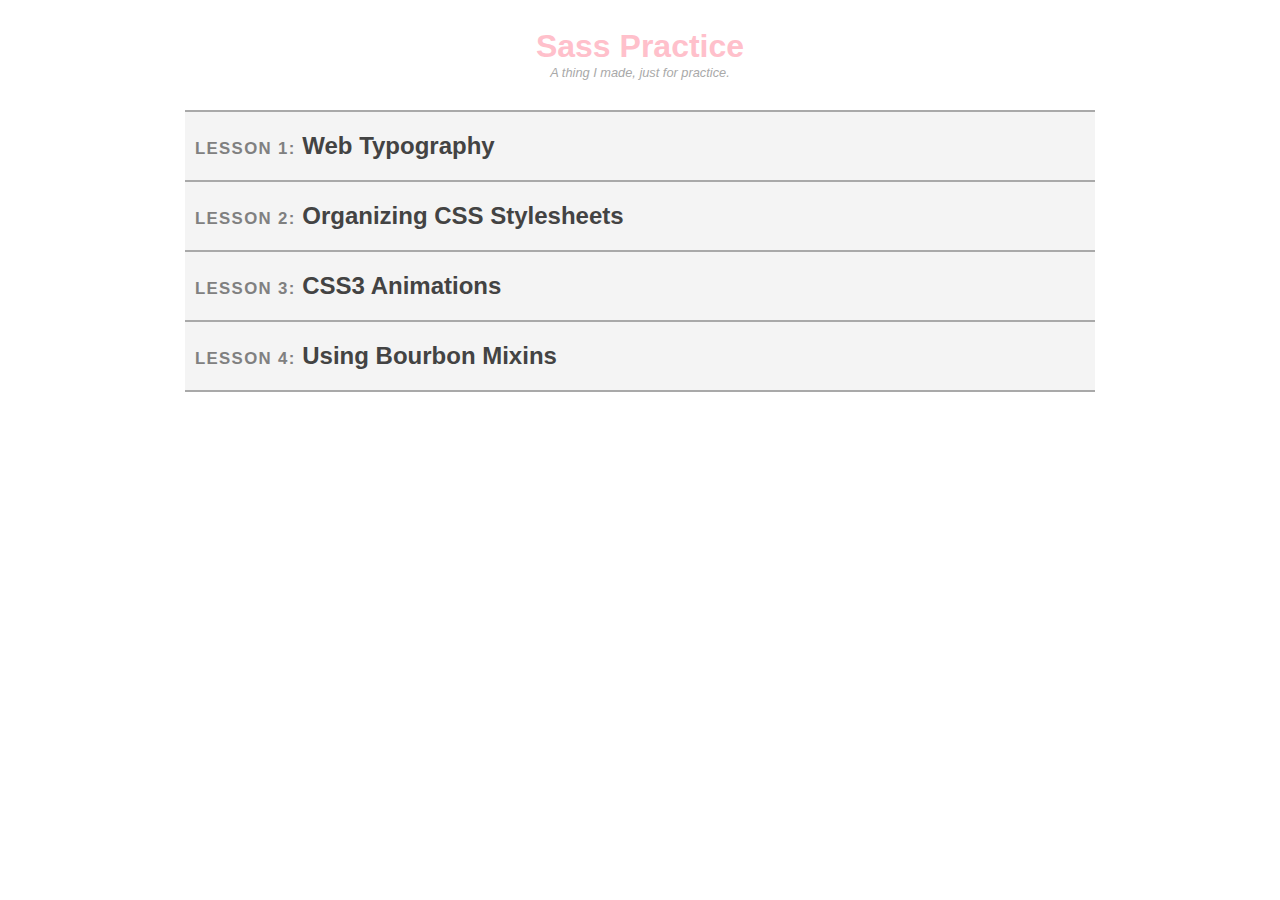
==== index.html @ 21956fa0 "Structure and some content" ====
<!DOCTYPE html>
<html>
<head>
	<title>Sass Practice</title>
	<meta name="viewport" content="width=device-width,initial-scale=1.0">
	<meta charset="utf-8">
	<meta content="text/html; charset=utf-8" http-equiv="Content-Type">
	<link rel="stylesheet" href="css/style.css">
	<script src="http://ajax.googleapis.com/ajax/libs/jquery/1.10.2/jquery.min.js"></script>
<!--<script type="text/javascript">
	$(".material").click(function(){
	  $(this).toggleClass("open");
	});
</script>-->
</head>
<body>
<div class="wrapper">

	<div class="title">
		<h1>Sass Practice</h1>
		<h3>A thing I made, just for practice.</h3>
	</div>

	<div class="lessons">
		<div class="material">
			<h2><span class="lesson-number">Lesson 1:</span> Web Typography</h2>
		</div>
		<div class="material">
			<h2><span class="lesson-number">Lesson 2:</span> Organizing CSS Stylesheets</h2>
		</div>
		<div class="material">
			<h2><span class="lesson-number">Lesson 3:</span> CSS3 Animations</h2>
		</div>
		<div class="material">
			<h2><span class="lesson-number">Lesson 4:</span> Using Bourbon Mixins</h2>
		</div>
	</div><!-- /.lessons -->

</div><!-- /.wrapper -->

<script type="text/javascript">
	$(".material").click(function(){
	  $(this).toggleClass("open");
	});
</script>
</body>
</html>
---- css/style.css ----
body {
  font-size: 16px;
  font-family: Arial;
  color: darkgrey; }

h1 {
  color: pink; }

h1, h2, h3 {
  padding: none;
  margin: 0; }

h3 {
  font-weight: normal;
  font-style: italic;
  font-size: 0.8em; }

.wrapper {
  margin: 0 auto;
  width: 90%; }

.title {
  text-align: center;
  padding: 20px 0 30px 0; }

.lessons {
  margin: 0 auto;
  width: 80%;
  background-color: #f4f4f4; }
  .lessons .material {
    color: #434343;
    border-bottom: 2px solid darkgrey;
    padding: 20px 10px;
    transition: 0.3s ease-in-out; }
    .lessons .material:first-child {
      border-top: 2px solid darkgrey; }
    .lessons .material:hover {
      background-color: #fff0d4; }
  .lessons .lesson-number {
    text-transform: uppercase;
    letter-spacing: 1pt;
    font-size: 0.7em;
    color: gray; }

.open {
  height: 300px; }
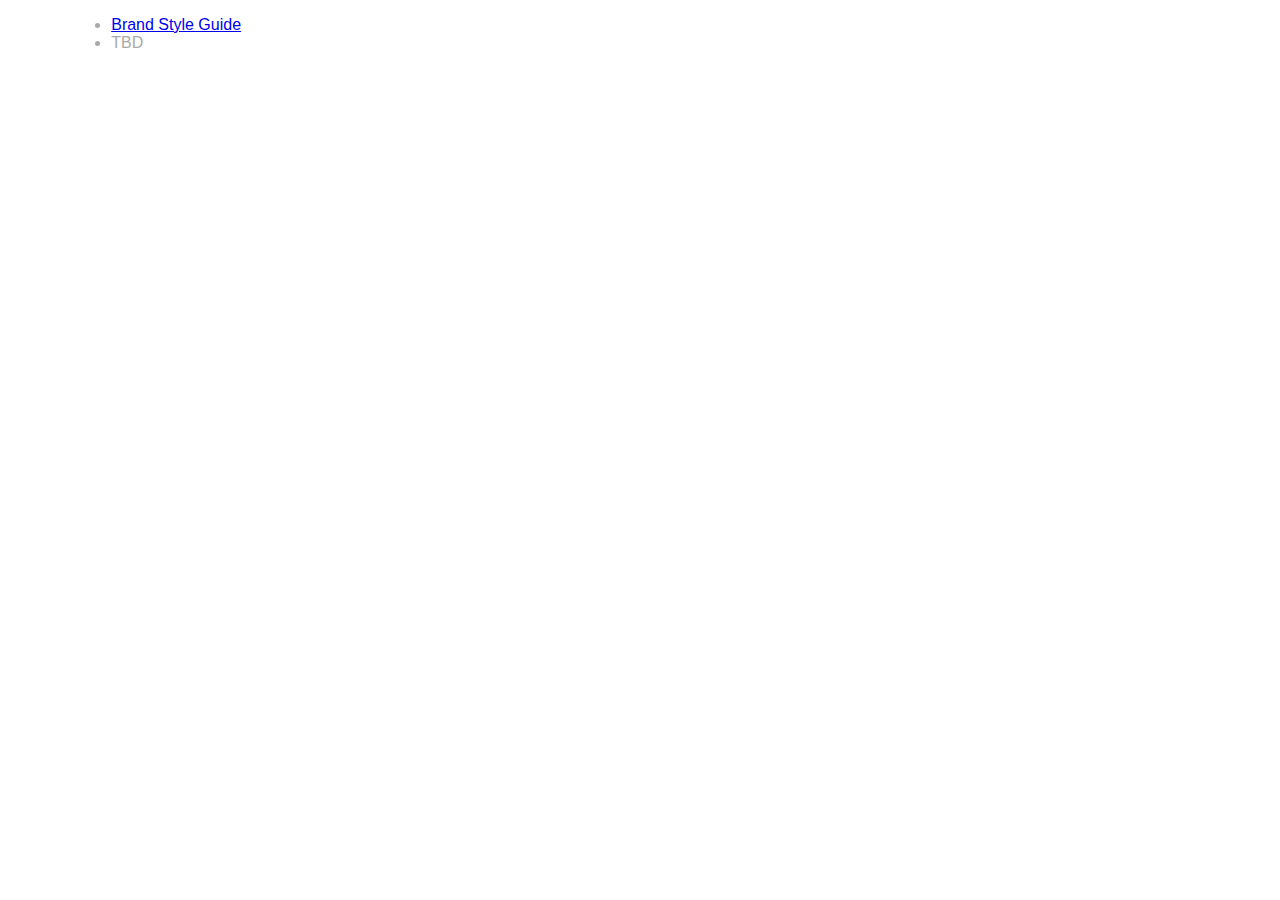
==== commit 42e7909c: "Basic menu for index" ====
--- a/index.html
+++ b/index.html
@@ -1,47 +1,21 @@
 <!DOCTYPE html>
 <html>
 <head>
-	<title>Sass Practice</title>
+	<title>Pearl</title>
 	<meta name="viewport" content="width=device-width,initial-scale=1.0">
 	<meta charset="utf-8">
 	<meta content="text/html; charset=utf-8" http-equiv="Content-Type">
 	<link rel="stylesheet" href="css/style.css">
 	<script src="http://ajax.googleapis.com/ajax/libs/jquery/1.10.2/jquery.min.js"></script>
-<!--<script type="text/javascript">
-	$(".material").click(function(){
-	  $(this).toggleClass("open");
-	});
-</script>-->
 </head>
 <body>
 <div class="wrapper">
 
-	<div class="title">
-		<h1>Sass Practice</h1>
-		<h3>A thing I made, just for practice.</h3>
-	</div>
-
-	<div class="lessons">
-		<div class="material">
-			<h2><span class="lesson-number">Lesson 1:</span> Web Typography</h2>
-		</div>
-		<div class="material">
-			<h2><span class="lesson-number">Lesson 2:</span> Organizing CSS Stylesheets</h2>
-		</div>
-		<div class="material">
-			<h2><span class="lesson-number">Lesson 3:</span> CSS3 Animations</h2>
-		</div>
-		<div class="material">
-			<h2><span class="lesson-number">Lesson 4:</span> Using Bourbon Mixins</h2>
-		</div>
-	</div><!-- /.lessons -->
+<ul>
+	<li><a href="/brand.html">Brand Style Guide</a></li>
+	<li>TBD</li>
+</ul>
 
 </div><!-- /.wrapper -->
-
-<script type="text/javascript">
-	$(".material").click(function(){
-	  $(this).toggleClass("open");
-	});
-</script>
 </body>
 </html>